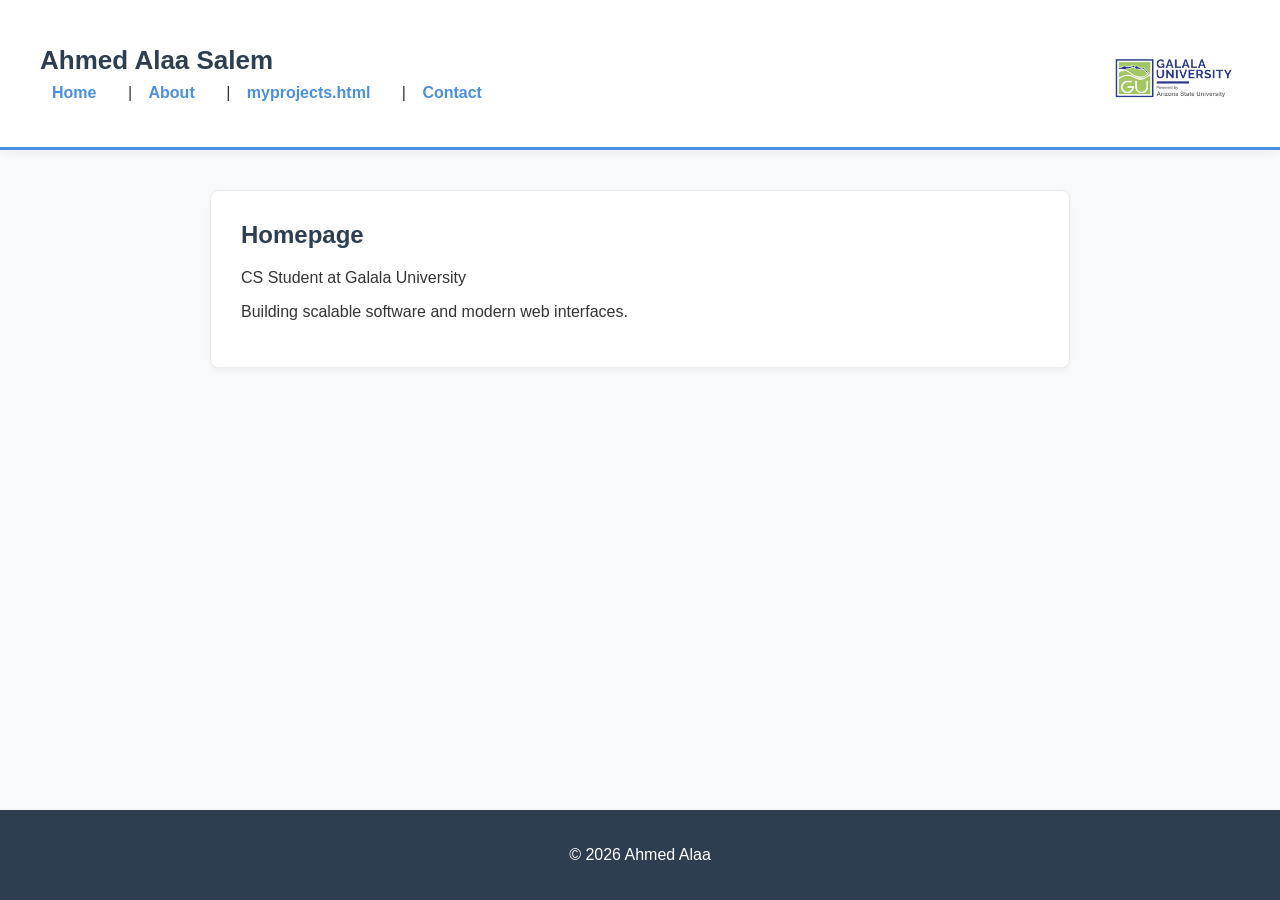
==== index.html @ ef2dd4b6 "Create index.html" ====
<!DOCTYPE html>
<html lang="en">
<head>
    <meta charset="UTF-8">
    <title>Home - My Portfolio</title>
    <link rel="stylesheet" href="style.css">
</head>
<body>
    <header>
        <div class="header-content">
            <h1>Ahmed Alaa Salem</h1>
            <nav>
                <a href="task.html">Home</a> | 
                <a href="aboutme.html">About</a> | 
                <a href="myprojects.html">myprojects.html</a> | 
                <a href="contact.html">Contact</a>
            </nav>
        </div>
        <img src="logo.png" alt="Galala University Logo">
    </header>
    <main>
        <section id="about">
            <h2>Homepage</h2>
            <p>CS Student at Galala University</p>
            <p> Building scalable software and modern web interfaces.</p>
        </section>
    </main>
    <footer>
        <p>&copy; 2026 Ahmed Alaa</p>
    </footer>
</body>
</html>
---- style.css ----
* {
    box-sizing: border-box;
}

body {
    font-family: 'Segoe UI', Tahoma, Geneva, Verdana, sans-serif;
    background-color: #f8f9fa;
    color: #333333;
    margin: 0;
    padding: 0;
    display: flex;
    flex-direction: column;
    min-height: 100vh;
}

header {
    background-color: #ffffff;
    padding: 20px 40px;
    box-shadow: 0 2px 10px rgba(0, 0, 0, 0.05);
    border-bottom: 3px solid #4a90e2;
    display: flex;
    justify-content: space-between;
    align-items: center;
    flex-wrap: wrap;
}

.header-content h1 {
    color: #2c3e50;
    margin: 0 0 8px 0;
    font-size: 26px;
}

header img {
    width: 140px;
    height: auto;
    object-fit: contain;
}

nav {
    margin-top: 5px;
}

nav a {
    text-decoration: none;
    color: #4a90e2;
    font-weight: 600;
    margin-right: 15px;
    padding: 6px 12px;
    border-radius: 4px;
    transition: all 0.3s ease;
}

nav a:hover {
    background-color: #e3f2fd;
    color: #0d47a1;
}

main {
    flex: 1;
    padding: 40px 20px;
    max-width: 900px;
    width: 100%;
    margin: 0 auto;
}

section {
    background: #ffffff;
    padding: 30px;
    margin-bottom: 25px;
    border-radius: 8px;
    box-shadow: 0 4px 6px rgba(0, 0, 0, 0.03);
    border: 1px solid #eaeaea;
}

section h2 {
    color: #2c3e50;
    margin-top: 0;
}

footer {
    text-align: center;
    padding: 20px;
    background-color: #2c3e50;
    color: #ffffff;
    width: 100%;
}
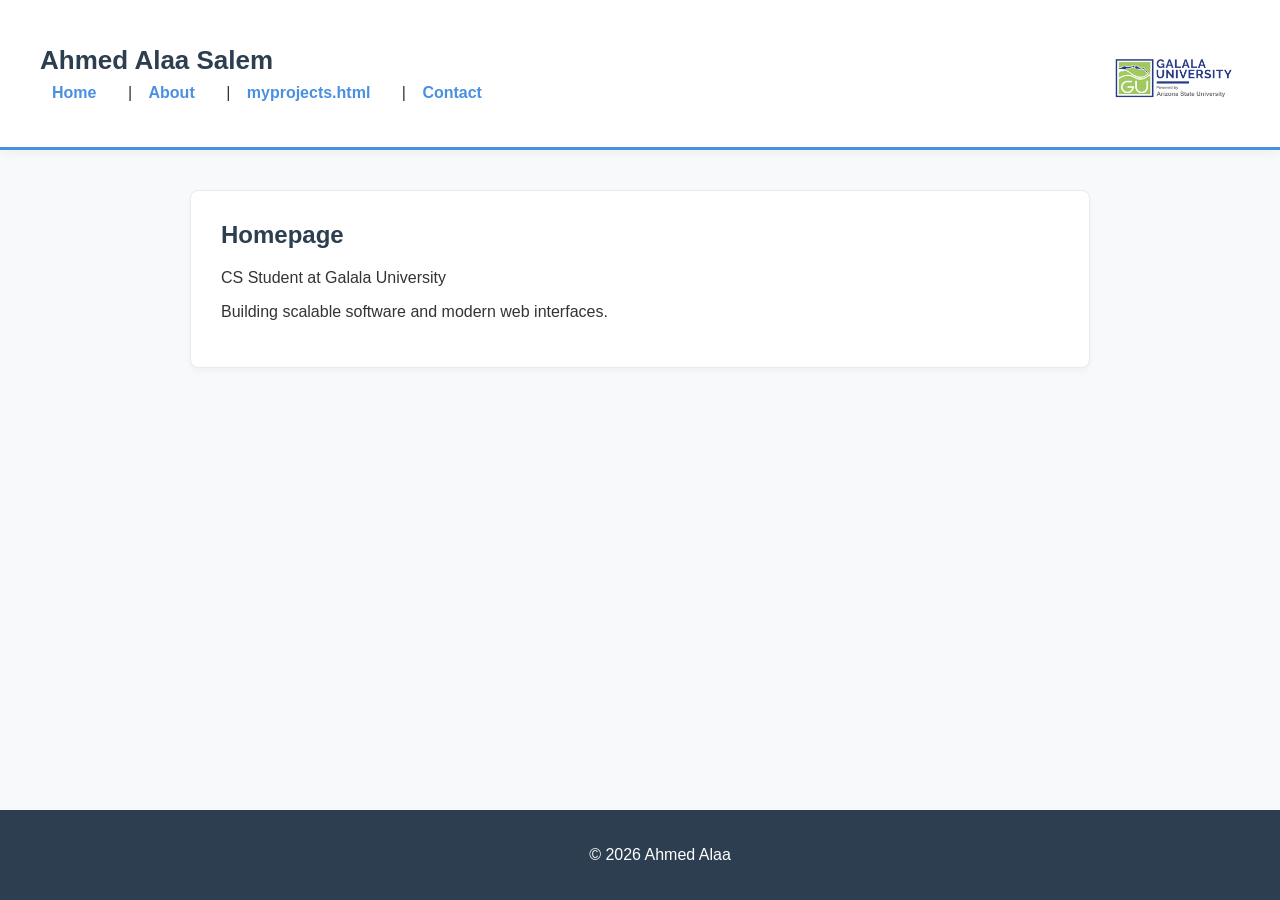
==== commit 9b9451d8: "Update index.html" ====
--- a/index.html
+++ b/index.html
@@ -2,6 +2,7 @@
 <html lang="en">
 <head>
     <meta charset="UTF-8">
+    <meta name="viewport" content="width=device-width, initial-scale=1.0">
     <title>Home - My Portfolio</title>
     <link rel="stylesheet" href="style.css">
 </head>
--- a/style.css
+++ b/style.css
@@ -1,4 +1,4 @@
-* {
+- {
     box-sizing: border-box;
 }
 
@@ -77,10 +77,33 @@
     margin-top: 0;
 }
 
+.grid-container {
+    display: grid;
+    grid-template-columns: repeat(auto-fit, minmax(250px, 1fr));
+    gap: 20px;
+}
+
 footer {
     text-align: center;
     padding: 20px;
     background-color: #2c3e50;
     color: #ffffff;
     width: 100%;
-}+}
+
+@media (max-width: 600px) {
+    header {
+        padding: 15px 20px;
+        flex-direction: column;
+        align-items: flex-start;
+    }
+    
+    header img {
+        margin-top: 15px;
+    }
+    
+    nav a {
+        display: inline-block;
+        margin-bottom: 5px;
+    }
+}
